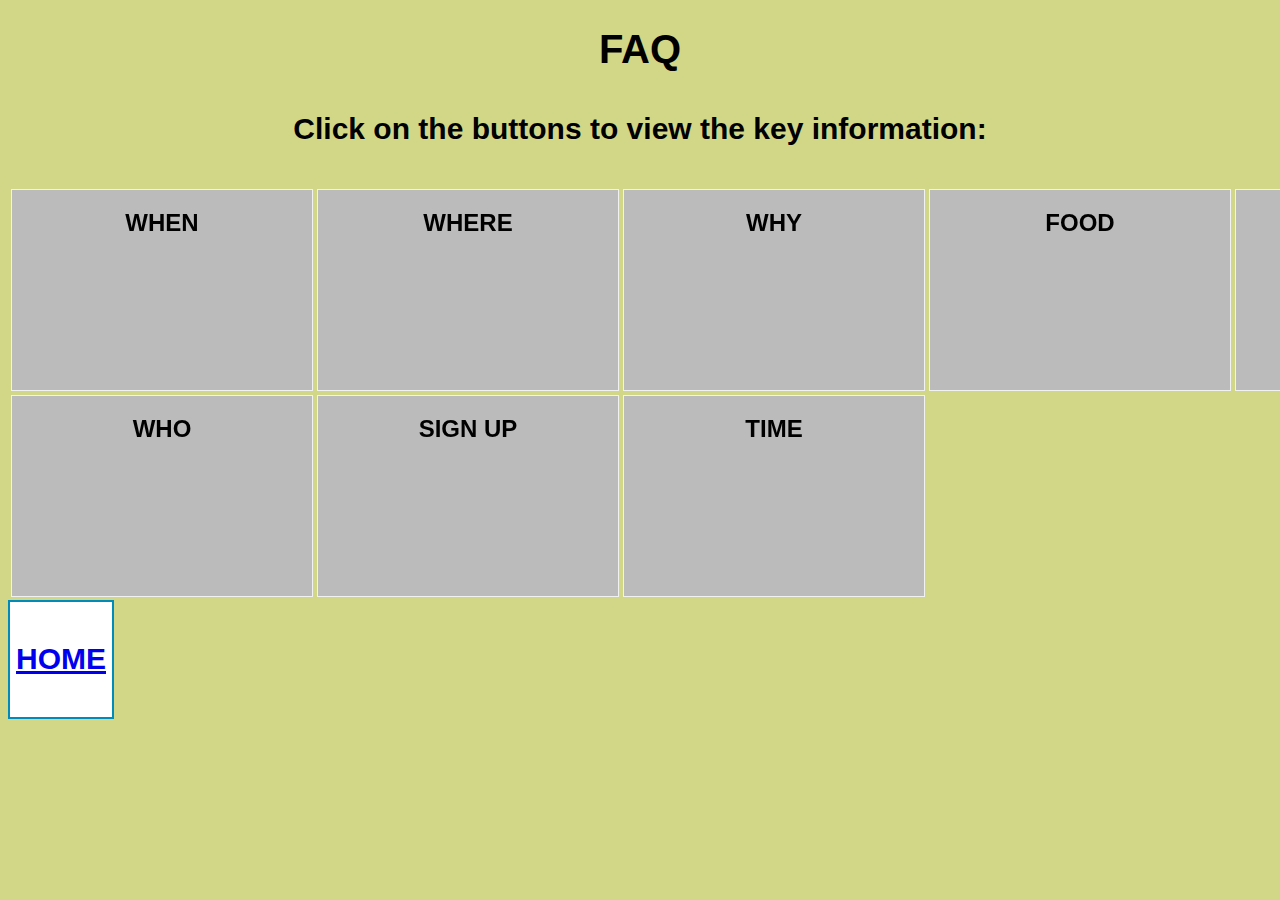
==== FAQ.html @ 6a9a416a "Update FAQ.html" ====
<!DOCTYPE html>
<html>
<head>
<meta name="viewport" content="width=device-width, initial-scale=1">
<title>RSVP</title>
<style>
body {
  font-family: Arial, Helvetica, sans-serif;
  background-color: #d2d687;
}
 

.flip-box {
  background-color: transparent;
  width: 300px;
  height: 200px;
  border: 1px solid #f1f1f1;
  perspective: 1000px;
}

.flip-box-inner {
  position: relative;
  width: 100%;
  height: 100%;
  text-align: center;
  transition: transform 0.8s;
  transform-style: preserve-3d;
}

.flip-box:hover .flip-box-inner {
  transform: rotateY(180deg);
}

.flip-box-front, .flip-box-back {
  position: absolute;
  width: 100%;
  height: 100%;
  -webkit-backface-visibility: hidden;
  backface-visibility: hidden;
}

.flip-box-front {
  background-color: #bbb;
  color: black;
}

.flip-box-back {
  background-color: dodgerblue;
  color: white;
  transform: rotateY(180deg);
}
  
  H1 {
    text-align: center; 
  font-size: 40px;}
  
  H4 {
    text-align: center;
  font-size: 30px;}
  
  .button1 {
  background-color: white; 
  color: black; 
  border: 2px solid #008CBA;
}

.button1:hover {
  background-color: #008CBA;
  color: white;
}
</style>
</head>
<body>

<h1>FAQ</h1>
<H4>Click on the buttons to view the key information:</H2>

<TABLE>
<TR><TD><div class="flip-box">
  <div class="flip-box-inner">
    <div class="flip-box-front">
      <h2>WHEN</h2>
    </div>
    <div class="flip-box-back">
      <p>The party will be held on:</p> 
  <h3>JUNE 15TH, 2021 @ 12:30pm</h3>
    </div>
  </div>
  </div></TD>

<TD><div class="flip-box">
  <div class="flip-box-inner">
    <div class="flip-box-front">
      <h2>WHERE</h2>
    </div>
    <div class="flip-box-back">
      <p>The party is at:</p>
  <h3>Darien High School Courtyard</h3> 
    </div>
  </div>
  </div></TD>

<TD><div class="flip-box">
  <div class="flip-box-inner">
    <div class="flip-box-front">
      <h2>WHY</h2>
    </div>
    <div class="flip-box-back">
       <p>Why?</p>
  <h3>WHY NOT? An afternoon filled with food and drinks, entertainment, and it is free!</h3>
    </div>
  </div>
  </div></TD>

<TD><div class="flip-box">
  <div class="flip-box-inner">
    <div class="flip-box-front">
      <h2>FOOD</h2>
    </div>
    <div class="flip-box-back">
       <p>Whats the menu?</p>
  <h3>Food is catered by Chick-Fill-A. <a href="google.com">MENU<a></h3>
    </div>
  </div>
    </div></TD>

<TD><div class="flip-box">
  <div class="flip-box-inner">
    <div class="flip-box-front">
      <h2>DRESS CODE</h2>
    </div>
    <div class="flip-box-back">
      <p>Whats the dress code?</p>
  <h3>Casual wear. Nothing fancy.</h3>
    </div>
  </div>
  </div></TD>

<TD><div class="flip-box">
  <div class="flip-box-inner">
    <div class="flip-box-front">
      <h2>PRICE</h2>
    </div>
    <div class="flip-box-back">
     <p>Whats the price of this celebration</p>
  <h3>100% FREE!</h3>
    </div>
  </div>
  </div></TD></TR>
  
  <tr><TD><div class="flip-box">
  <div class="flip-box-inner">
    <div class="flip-box-front">
      <h2>WHO</h2>
    </div>
    <div class="flip-box-back">
     <p>Who is invited to this celebration?</p>
  <h3>EVERYONE!! The only requirment is to sign up using the RSVP form on <a href="https://schenckb.github.io/JavaInvitee/RSVP.html">this page<a></h3>
    </div>
  </div>
  </div></TD>
    
    <TD><div class="flip-box">
  <div class="flip-box-inner">
    <div class="flip-box-front">
      <h2>SIGN UP</h2>
    </div>
    <div class="flip-box-back">
     <p>How do I sign up for this celebration?</p>
  <h3>By cliking this <a href="https://schenckb.github.io/JavaInvitee/RSVP.html">link<a></h3>
    </div>
  </div>
  </div></TD>
      
      <TD><div class="flip-box">
  <div class="flip-box-inner">
    <div class="flip-box-front">
      <h2>TIME</h2>
    </div>
    <div class="flip-box-back">
     <p>How long will the celebration last?</p>
  <h3>The party will begin roughly at 12:30 pm and last until 6:00 pm with food being catered.</h3>
    </div>
  </div>
        </div></TD></TR>
  </TABLE>
  
  <button class="button button1"><a href="https://schenckb.github.io/JavaInvitee/index.html"> 
   <H4>HOME</H4></a></button>
    
   

</body>
</html>
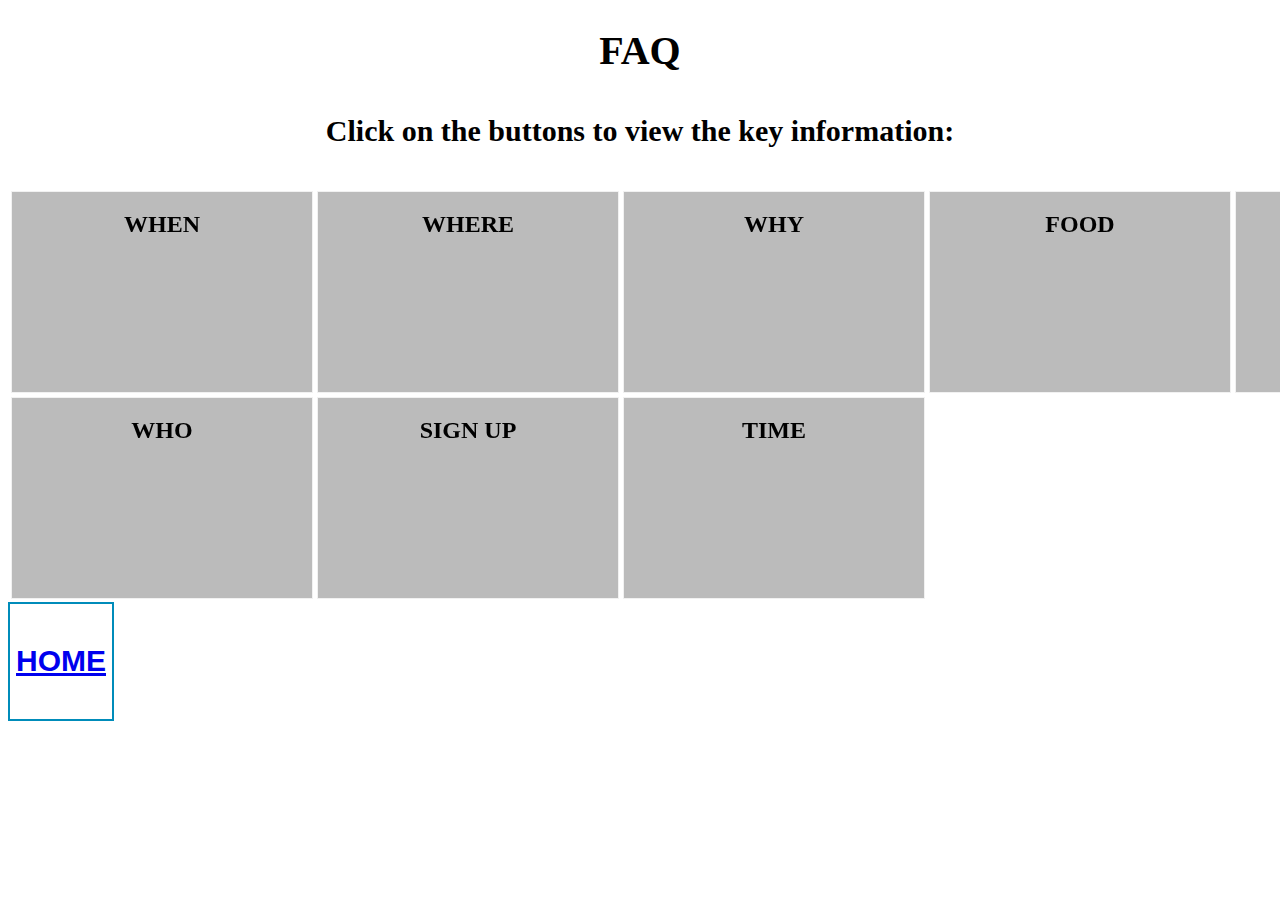
==== commit cc3542fb: "Update FAQ.html" ====
--- a/FAQ.html
+++ b/FAQ.html
@@ -4,6 +4,7 @@
 <meta name="viewport" content="width=device-width, initial-scale=1">
 <title>RSVP</title>
 <style>
+  <script src="FAQ.css"></script>
 body {
   font-family: Arial, Helvetica, sans-serif;
   background-color: #d2d687;
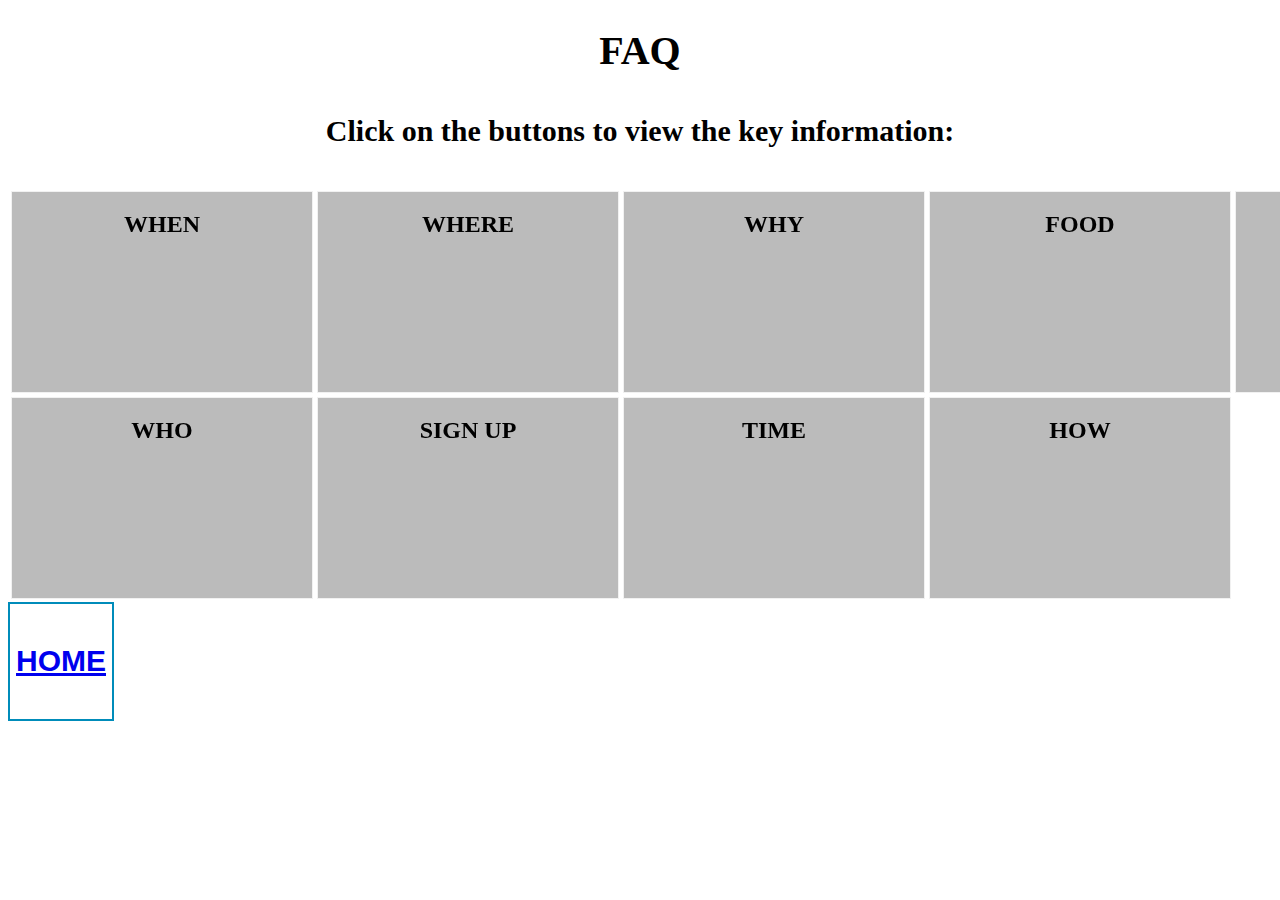
==== commit a75cd71d: "Update FAQ.html" ====
--- a/FAQ.html
+++ b/FAQ.html
@@ -183,6 +183,18 @@
   <h3>The party will begin roughly at 12:30 pm and last until 6:00 pm with food being catered.</h3>
     </div>
   </div>
+        </div></TD>
+      
+      <TD><div class="flip-box">
+  <div class="flip-box-inner">
+    <div class="flip-box-front">
+      <h2>HOW</h2>
+    </div>
+    <div class="flip-box-back">
+     <p>It couldn't be easier!</p>
+  <h3>After RSVPing just show up at 12:30 at the DHS Courtyard and have a great time.</h3>
+    </div>
+  </div>
         </div></TD></TR>
   </TABLE>
   
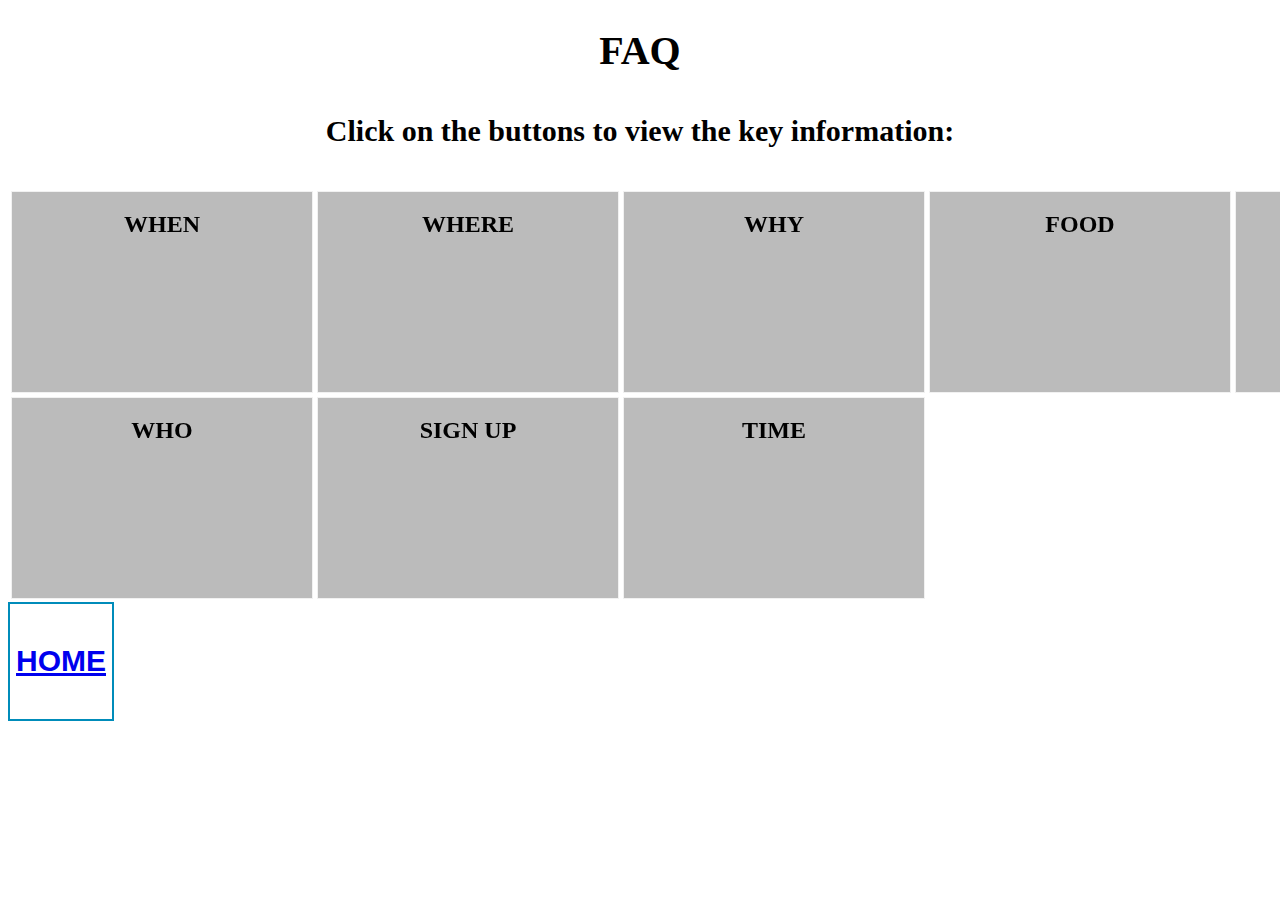
==== commit 40747c2c: "Update FAQ.html" ====
--- a/FAQ.html
+++ b/FAQ.html
@@ -6,8 +6,8 @@
 <style>
   <script src="FAQ.css"></script>
 body {
+  background-color: #d2d687;
   font-family: Arial, Helvetica, sans-serif;
-  background-color: #d2d687;
 }
  
 
@@ -183,20 +183,8 @@
   <h3>The party will begin roughly at 12:30 pm and last until 6:00 pm with food being catered.</h3>
     </div>
   </div>
-        </div></TD>
-      
-      <TD><div class="flip-box">
-  <div class="flip-box-inner">
-    <div class="flip-box-front">
-      <h2>HOW</h2>
-    </div>
-    <div class="flip-box-back">
-     <p>It couldn't be easier!</p>
-  <h3>After RSVPing just show up at 12:30 at the DHS Courtyard and have a great time.</h3>
-    </div>
-  </div>
-        </div></TD></TR>
-  </TABLE>
+        </div></TD></tr>
+      </TABLE>
   
   <button class="button button1"><a href="https://schenckb.github.io/JavaInvitee/index.html"> 
    <H4>HOME</H4></a></button>
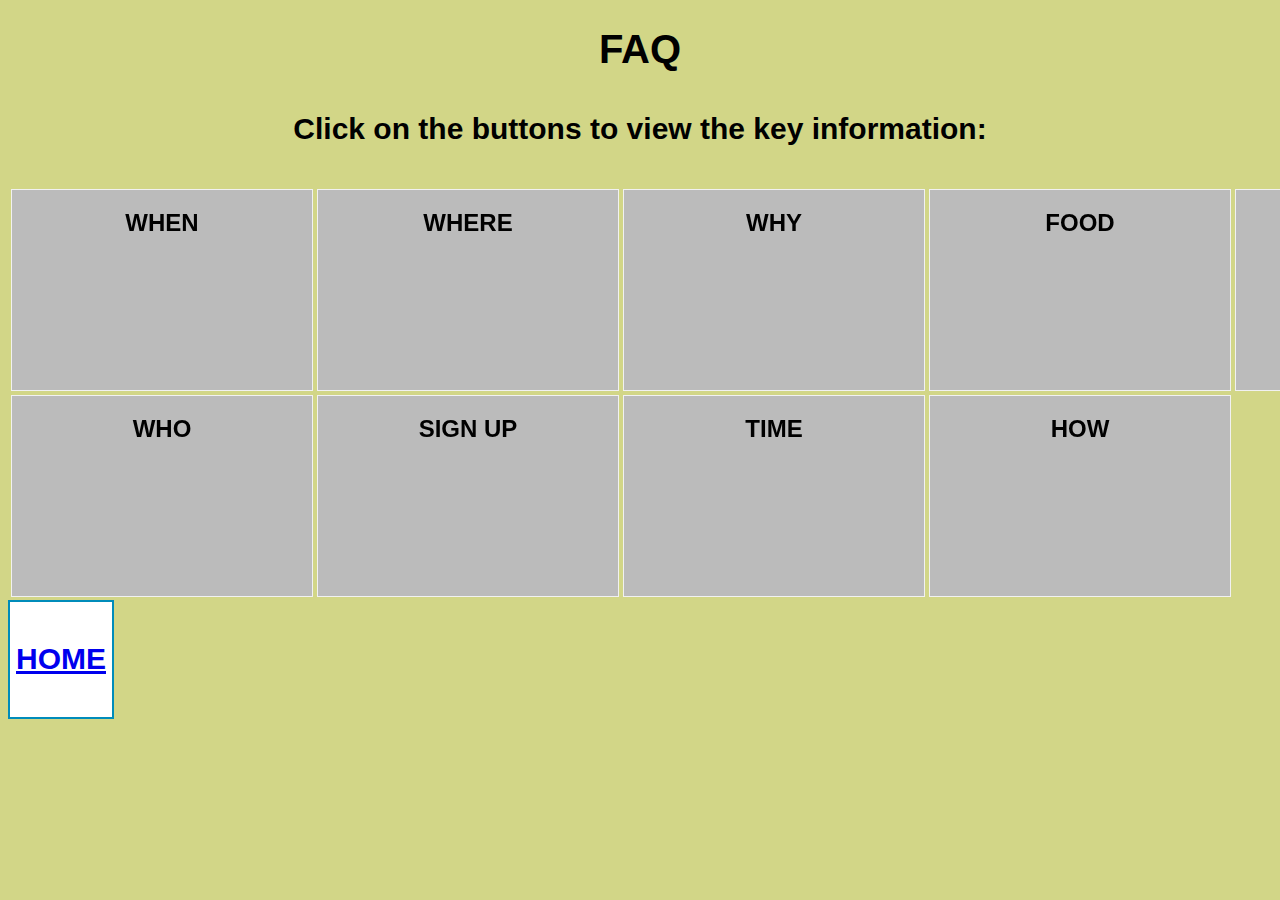
==== commit 2a5b6702: "Update FAQ.html" ====
--- a/FAQ.html
+++ b/FAQ.html
@@ -4,7 +4,6 @@
 <meta name="viewport" content="width=device-width, initial-scale=1">
 <title>RSVP</title>
 <style>
-  <script src="FAQ.css"></script>
 body {
   background-color: #d2d687;
   font-family: Arial, Helvetica, sans-serif;
@@ -183,7 +182,19 @@
   <h3>The party will begin roughly at 12:30 pm and last until 6:00 pm with food being catered.</h3>
     </div>
   </div>
-        </div></TD></tr>
+        </div></TD>
+      
+      <TD><div class="flip-box">
+  <div class="flip-box-inner">
+    <div class="flip-box-front">
+      <h2>HOW</h2>
+    </div>
+    <div class="flip-box-back">
+     <p>It couldn't be easier!</p>
+  <h3>After RSVPing just show up at 12:30 at the DHS Courtyard and have a great time.</h3>
+    </div>
+  </div>
+        </div></tr></TD>
       </TABLE>
   
   <button class="button button1"><a href="https://schenckb.github.io/JavaInvitee/index.html"> 
